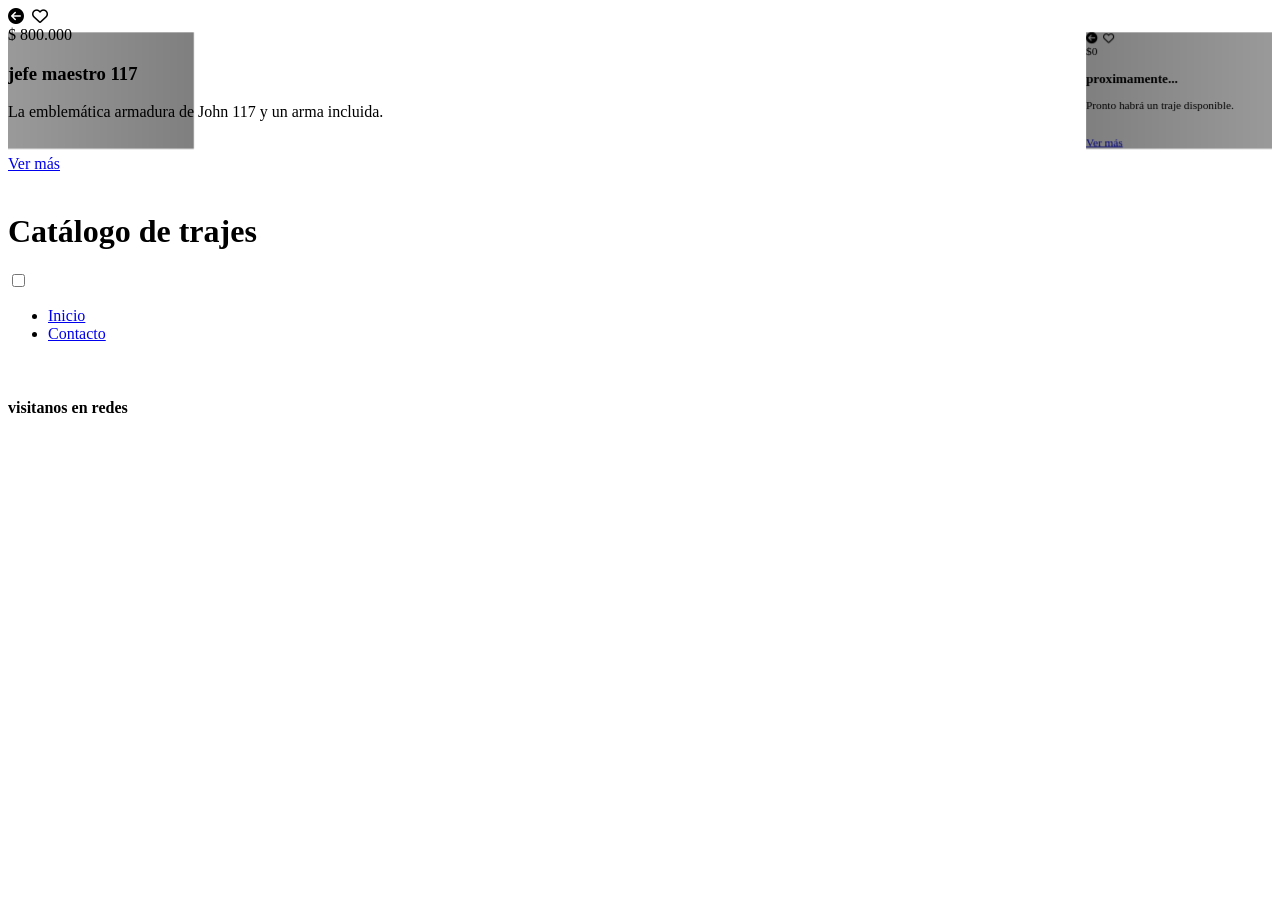
==== catalogo/index.html @ dab3fac3 "Add files via upload" ====
<!DOCTYPE html>
<html lang="en">
<head>
    <meta charset="UTF-8">
    <meta name="viewport" content="width=device-width, initial-scale=1.0">
    <title>Ims∆nity Catálogo</title>
    <link rel="icon" href="/catalogo/logocata.ico">
    <link rel="stylesheet" href="https://cdnjs.cloudflare.com/ajax/libs/font-awesome/6.7.2/css/all.min.css" integrity="sha512-Evv84Mr4kqVGRNSgIGL/F/aIDqQb7xQ2vcrdIwxfjThSH8CSR7PBEakCr51Ck+w+/U6swU2Im1vVX0SVk9ABhg==" crossorigin="anonymous" referrerpolicy="no-referrer" />
    <link
        rel="stylesheet"
        href="https://cdn.jsdelivr.net/npm/swiper@11/swiper-bundle.min.css"
        />
    <link rel="stylesheet" href="styles.css">
</head>
<body>
    <div class="swiper mySwiper">
        <div class="swiper-wrapper">
            <div class="swiper-slide">
                <div class="icons">
                    <i class="fa-solid fa-circle-arrow-left"></i>
                    <img src="images/logo.png" alt="">
                    <i class="fa-regular fa-heart"></i>
                </div>
                <div class="product-content">
                    <div class="product-txt">
                        <span>$ 800.000</span>
                        <h3>jefe maestro 117</h3>
                        <p>
                            La emblemática armadura de John 117 y un arma incluida.
                        </p>
                    </div>
                    <div class="product-img">
                        <img src="/catalogo/images/masterchiefimsanity.png" alt="">                       
                    </div>
                </div>
                <a href="/master chief/index.html" class="btn-1">Ver más</a>
            </div>
            <div class="swiper-slide">
                <div class="icons">
                    <i class="fa-solid fa-circle-arrow-left"></i>
                    <img src="images/logo.png" alt="">
                    <i class="fa-regular fa-heart"></i>
                </div>
                <div class="product-content">
                    <div class="product-txt">
                        <span>$0</span>
                        <h3>proximamente...</h3>
                        <p>
                            Pronto habrá un traje disponible.
                        </p>
                    </div>
                    <div class="product-img">
                        <img src="/catalogo/images/Personakeep.png" alt="">                       
                    </div>
                </div>
                <a href="#" class="btn-1">Ver más</a>
            </div>
            <div class="swiper-slide">
                <div class="icons">
                    <i class="fa-solid fa-circle-arrow-left"></i>
                    <img src="images/logo.png" alt="">
                    <i class="fa-regular fa-heart"></i>
                </div>
                <div class="product-content">
                    <div class="product-txt">
                        <span>$0</span>
                        <h3>proximamente...</h3>
                        <p>
                            Pronto habrá un traje disponible.
                        </p>
                    </div>
                    <div class="product-img">
                        <img src="/catalogo/images/Personakeep.png" alt="">                       
                    </div>
                </div>
                <a href="#" class="btn-1">Ver más</a>
            </div>

            <div class="swiper-slide">
                <div class="icons">
                    <i class="fa-solid fa-circle-arrow-left"></i>
                    <img src="images/logo.png" alt="">
                    <i class="fa-regular fa-heart"></i>
                </div>
                <div class="product-content">
                    <div class="product-txt">
                        <span>$0</span>
                        <h3>proximamente...</h3>
                        <p>
                            Pronto habrá un traje disponible.
                        </p>
                    </div>
                    <div class="product-img">
                        <img src="/catalogo/images/Personakeep.png" alt="">                       
                    </div>
                </div>
                <a href="#" class="btn-1">Ver más</a>
            </div>
            <div class="swiper-slide">
                <div class="icons">
                    <i class="fa-solid fa-circle-arrow-left"></i>
                    <img src="images/logo.png" alt="">
                    <i class="fa-regular fa-heart"></i>
                </div>
                <div class="product-content">
                    <div class="product-txt">
                        <span>$0</span>
                        <h3>proximamente...</h3>
                        <p>
                            Pronto habrá un traje disponible.
                        </p>
                    </div>
                    <div class="product-img">
                        <img src="/catalogo/images/Personakeep.png" alt="">                       
                    </div>
                </div>
                <a href="#" class="btn-1">Ver más</a>
            </div>
            <div class="swiper-slide">
                <div class="icons">
                    <i class="fa-solid fa-circle-arrow-left"></i>
                    <img src="images/logo.png" alt="">
                    <i class="fa-regular fa-heart"></i>
                </div>
                <div class="product-content">
                    <div class="product-txt">
                        <span>$0</span>
                        <h3>proximamente...</h3>
                        <p>
                            Pronto habrá un traje disponible.
                        </p>
                    </div>
                    <div class="product-img">
                        <img src="/catalogo/images/Personakeep.png" alt="">                       
                    </div>
                </div>
                <a href="#" class="btn-1">Ver más</a>
            </div>

            <div class="swiper-slide">
                <div class="icons">
                    <i class="fa-solid fa-circle-arrow-left"></i>
                    <img src="images/logo.png" alt="">
                    <i class="fa-regular fa-heart"></i>
                </div>
                <div class="product-content">
                    <div class="product-txt">
                        <span>$0</span>
                        <h3>proximamente...</h3>
                        <p>
                            Pronto habrá un traje disponible.
                        </p>
                    </div>
                    <div class="product-img">
                        <img src="/catalogo/images/Personakeep.png" alt="">                       
                    </div>
                </div>
                <a href="#" class="btn-1">Ver más</a>
            </div>
            <div class="swiper-slide">
                <div class="icons">
                    <i class="fa-solid fa-circle-arrow-left"></i>
                    <img src="images/logo.png" alt="">
                    <i class="fa-regular fa-heart"></i>
                </div>
                <div class="product-content">
                    <div class="product-txt">
                        <span>$0</span>
                        <h3>proximamente...</h3>
                        <p>
                            Pronto habrá un traje disponible.
                        </p>
                    </div>
                    <div class="product-img">
                        <img src="/catalogo/images/Personakeep.png" alt="">                       
                    </div>
                </div>
                <a href="#" class="btn-1">Ver más</a>
            </div>
            <div class="swiper-slide">
                <div class="icons">
                    <i class="fa-solid fa-circle-arrow-left"></i>
                    <img src="images/logo.png" alt="">
                    <i class="fa-regular fa-heart"></i>
                </div>
                <div class="product-content">
                    <div class="product-txt">
                        <span>$0</span>
                        <h3>proximamente...</h3>
                        <p>
                            Pronto habrá un traje disponible.
                        </p>
                    </div>
                    <div class="product-img">
                        <img src="/catalogo/images/Personakeep.png" alt="">                       
                    </div>
                </div>
                <a href="#" class="btn-1">Ver más</a>
            </div>          
        </div>

    </div>
    <script src="https://cdn.jsdelivr.net/npm/swiper@11/swiper-bundle.min.js"></script>
    <script>
        var swiper = new Swiper(".mySwiper", {
            effect:"coverflow",
            grabCursor:true,
            centeredSlides: true,
            slidesPerView: "auto",
            loop:true,
            coverflowEffect: {
                depth:500,
                modifer:1,
                slidesShadows:true,
                rotate:0,
                stretch:0
            }
        })
    </script>
    <header>
        <div class="menu container"> 
            <a href="/Inicio/index.html"><img src="images/logo.svg" class="logo" alt=""></a>
            <h1>
                Catálogo de trajes
            </h1>
            <input type="checkbox" id="menu">                     
            <label for="menu"><img src="images/menu.png" class="menu-icono" alt=""></label>            
            <nav class="navbar">
                <ul>
                    <li><a href="/Inicio/index.html">Inicio</a></li>
                    <li><a href="https://wa.me/573215073071" target="_blank">Contacto</a></li>               
                </ul>               
            </nav>          
        </div>
    </header>
    <footer class="footer container">
        <img class="logo-2" src="images/logo.svg" alt="">

       
        <div class="links">
            <h4>visitanos en redes</h4>
            <div class="socials">               
                    <a href="https://www.facebook.com/share/1AgcEtSWk4/" target="_blank">
                    <div class="social">
                        <img src="images/s1.svg" alt="">
                    </div>
                </a>
                <a href="https://wa.me/573215073071" target="_blank">
                    <div class="social">
                        <img src="images/s2.svg" alt="">
                    </div>
                </a>
                <a href="https://www.instagram.com/renesaurio69?igsh=amR6ZTNyeWZxZjRl" target="_blank">
                    <div class="social">
                        <img src="images/s3.svg" alt="">
                    </div>
                </a>                              
            </div>           
        </div>

    </footer> 
</body>
</html>
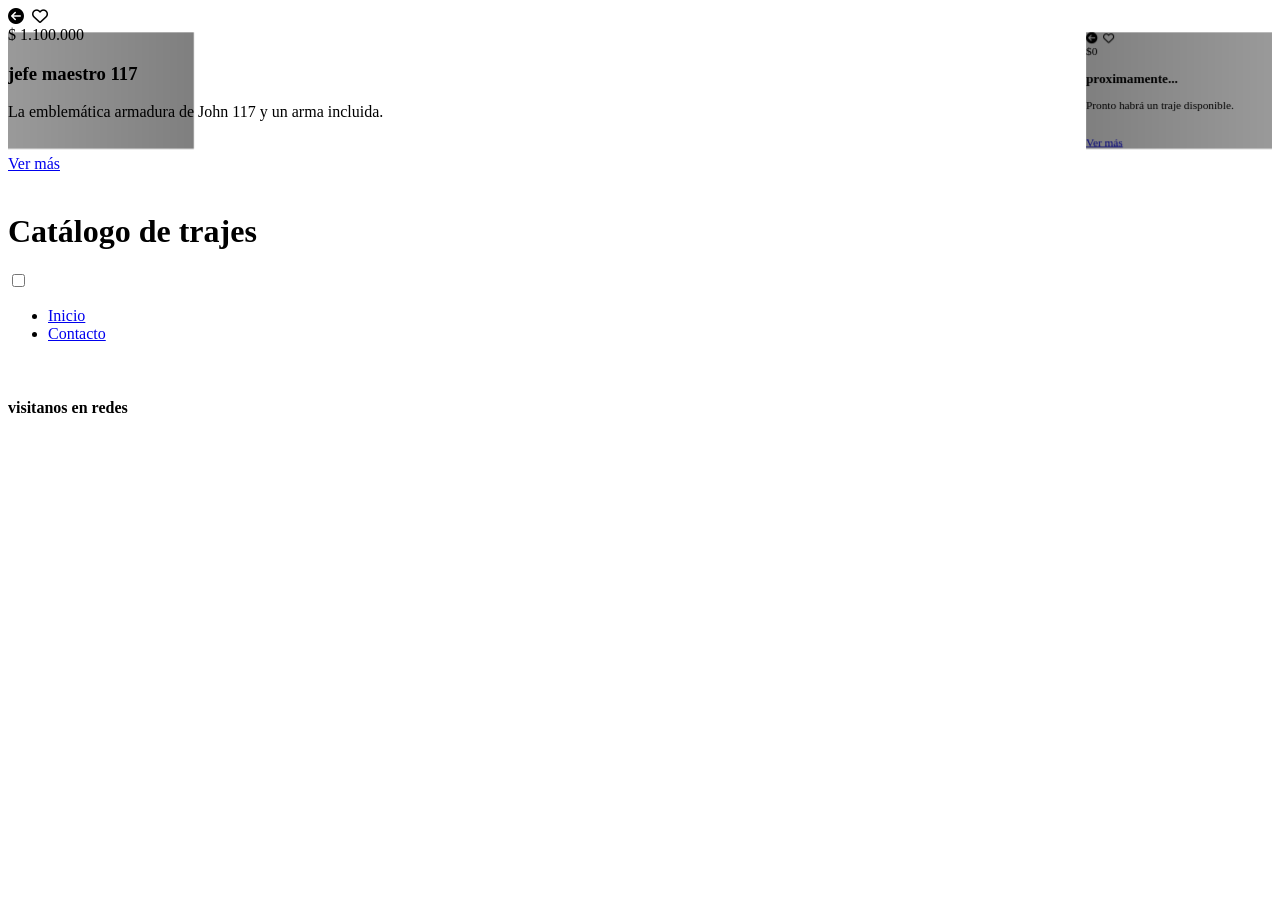
==== commit 6b384bd1: "Add files via upload" ====
--- a/catalogo/index.html
+++ b/catalogo/index.html
@@ -4,7 +4,7 @@
     <meta charset="UTF-8">
     <meta name="viewport" content="width=device-width, initial-scale=1.0">
     <title>Ims∆nity Catálogo</title>
-    <link rel="icon" href="/catalogo/logocata.ico">
+    <link rel="icon" href="/imsanitytrajes/catalogo/logocata.ico">
     <link rel="stylesheet" href="https://cdnjs.cloudflare.com/ajax/libs/font-awesome/6.7.2/css/all.min.css" integrity="sha512-Evv84Mr4kqVGRNSgIGL/F/aIDqQb7xQ2vcrdIwxfjThSH8CSR7PBEakCr51Ck+w+/U6swU2Im1vVX0SVk9ABhg==" crossorigin="anonymous" referrerpolicy="no-referrer" />
     <link
         rel="stylesheet"
@@ -23,176 +23,176 @@
                 </div>
                 <div class="product-content">
                     <div class="product-txt">
-                        <span>$ 800.000</span>
+                        <span>$ 1.100.000</span>
                         <h3>jefe maestro 117</h3>
                         <p>
                             La emblemática armadura de John 117 y un arma incluida.
                         </p>
                     </div>
                     <div class="product-img">
-                        <img src="/catalogo/images/masterchiefimsanity.png" alt="">                       
-                    </div>
-                </div>
-                <a href="/master chief/index.html" class="btn-1">Ver más</a>
-            </div>
-            <div class="swiper-slide">
-                <div class="icons">
-                    <i class="fa-solid fa-circle-arrow-left"></i>
-                    <img src="images/logo.png" alt="">
-                    <i class="fa-regular fa-heart"></i>
-                </div>
-                <div class="product-content">
-                    <div class="product-txt">
-                        <span>$0</span>
-                        <h3>proximamente...</h3>
-                        <p>
-                            Pronto habrá un traje disponible.
-                        </p>
-                    </div>
-                    <div class="product-img">
-                        <img src="/catalogo/images/Personakeep.png" alt="">                       
-                    </div>
-                </div>
-                <a href="#" class="btn-1">Ver más</a>
-            </div>
-            <div class="swiper-slide">
-                <div class="icons">
-                    <i class="fa-solid fa-circle-arrow-left"></i>
-                    <img src="images/logo.png" alt="">
-                    <i class="fa-regular fa-heart"></i>
-                </div>
-                <div class="product-content">
-                    <div class="product-txt">
-                        <span>$0</span>
-                        <h3>proximamente...</h3>
-                        <p>
-                            Pronto habrá un traje disponible.
-                        </p>
-                    </div>
-                    <div class="product-img">
-                        <img src="/catalogo/images/Personakeep.png" alt="">                       
-                    </div>
-                </div>
-                <a href="#" class="btn-1">Ver más</a>
-            </div>
-
-            <div class="swiper-slide">
-                <div class="icons">
-                    <i class="fa-solid fa-circle-arrow-left"></i>
-                    <img src="images/logo.png" alt="">
-                    <i class="fa-regular fa-heart"></i>
-                </div>
-                <div class="product-content">
-                    <div class="product-txt">
-                        <span>$0</span>
-                        <h3>proximamente...</h3>
-                        <p>
-                            Pronto habrá un traje disponible.
-                        </p>
-                    </div>
-                    <div class="product-img">
-                        <img src="/catalogo/images/Personakeep.png" alt="">                       
-                    </div>
-                </div>
-                <a href="#" class="btn-1">Ver más</a>
-            </div>
-            <div class="swiper-slide">
-                <div class="icons">
-                    <i class="fa-solid fa-circle-arrow-left"></i>
-                    <img src="images/logo.png" alt="">
-                    <i class="fa-regular fa-heart"></i>
-                </div>
-                <div class="product-content">
-                    <div class="product-txt">
-                        <span>$0</span>
-                        <h3>proximamente...</h3>
-                        <p>
-                            Pronto habrá un traje disponible.
-                        </p>
-                    </div>
-                    <div class="product-img">
-                        <img src="/catalogo/images/Personakeep.png" alt="">                       
-                    </div>
-                </div>
-                <a href="#" class="btn-1">Ver más</a>
-            </div>
-            <div class="swiper-slide">
-                <div class="icons">
-                    <i class="fa-solid fa-circle-arrow-left"></i>
-                    <img src="images/logo.png" alt="">
-                    <i class="fa-regular fa-heart"></i>
-                </div>
-                <div class="product-content">
-                    <div class="product-txt">
-                        <span>$0</span>
-                        <h3>proximamente...</h3>
-                        <p>
-                            Pronto habrá un traje disponible.
-                        </p>
-                    </div>
-                    <div class="product-img">
-                        <img src="/catalogo/images/Personakeep.png" alt="">                       
-                    </div>
-                </div>
-                <a href="#" class="btn-1">Ver más</a>
-            </div>
-
-            <div class="swiper-slide">
-                <div class="icons">
-                    <i class="fa-solid fa-circle-arrow-left"></i>
-                    <img src="images/logo.png" alt="">
-                    <i class="fa-regular fa-heart"></i>
-                </div>
-                <div class="product-content">
-                    <div class="product-txt">
-                        <span>$0</span>
-                        <h3>proximamente...</h3>
-                        <p>
-                            Pronto habrá un traje disponible.
-                        </p>
-                    </div>
-                    <div class="product-img">
-                        <img src="/catalogo/images/Personakeep.png" alt="">                       
-                    </div>
-                </div>
-                <a href="#" class="btn-1">Ver más</a>
-            </div>
-            <div class="swiper-slide">
-                <div class="icons">
-                    <i class="fa-solid fa-circle-arrow-left"></i>
-                    <img src="images/logo.png" alt="">
-                    <i class="fa-regular fa-heart"></i>
-                </div>
-                <div class="product-content">
-                    <div class="product-txt">
-                        <span>$0</span>
-                        <h3>proximamente...</h3>
-                        <p>
-                            Pronto habrá un traje disponible.
-                        </p>
-                    </div>
-                    <div class="product-img">
-                        <img src="/catalogo/images/Personakeep.png" alt="">                       
-                    </div>
-                </div>
-                <a href="#" class="btn-1">Ver más</a>
-            </div>
-            <div class="swiper-slide">
-                <div class="icons">
-                    <i class="fa-solid fa-circle-arrow-left"></i>
-                    <img src="images/logo.png" alt="">
-                    <i class="fa-regular fa-heart"></i>
-                </div>
-                <div class="product-content">
-                    <div class="product-txt">
-                        <span>$0</span>
-                        <h3>proximamente...</h3>
-                        <p>
-                            Pronto habrá un traje disponible.
-                        </p>
-                    </div>
-                    <div class="product-img">
-                        <img src="/catalogo/images/Personakeep.png" alt="">                       
+                        <img src="/imsanitytrajes/catalogo/images/masterchiefimsanity.png" alt="">                       
+                    </div>
+                </div>
+                <a href="/imsanitytrajes/master chief/index.html" class="btn-1">Ver más</a>
+            </div>
+            <div class="swiper-slide">
+                <div class="icons">
+                    <i class="fa-solid fa-circle-arrow-left"></i>
+                    <img src="images/logo.png" alt="">
+                    <i class="fa-regular fa-heart"></i>
+                </div>
+                <div class="product-content">
+                    <div class="product-txt">
+                        <span>$0</span>
+                        <h3>proximamente...</h3>
+                        <p>
+                            Pronto habrá un traje disponible.
+                        </p>
+                    </div>
+                    <div class="product-img">
+                        <img src="/imsanitytrajes/catalogo/images/Personakeep.png" alt="">                       
+                    </div>
+                </div>
+                <a href="#" class="btn-1">Ver más</a>
+            </div>
+            <div class="swiper-slide">
+                <div class="icons">
+                    <i class="fa-solid fa-circle-arrow-left"></i>
+                    <img src="images/logo.png" alt="">
+                    <i class="fa-regular fa-heart"></i>
+                </div>
+                <div class="product-content">
+                    <div class="product-txt">
+                        <span>$0</span>
+                        <h3>proximamente...</h3>
+                        <p>
+                            Pronto habrá un traje disponible.
+                        </p>
+                    </div>
+                    <div class="product-img">
+                        <img src="/imsanitytrajes/catalogo/images/Personakeep.png" alt="">                       
+                    </div>
+                </div>
+                <a href="#" class="btn-1">Ver más</a>
+            </div>
+
+            <div class="swiper-slide">
+                <div class="icons">
+                    <i class="fa-solid fa-circle-arrow-left"></i>
+                    <img src="images/logo.png" alt="">
+                    <i class="fa-regular fa-heart"></i>
+                </div>
+                <div class="product-content">
+                    <div class="product-txt">
+                        <span>$0</span>
+                        <h3>proximamente...</h3>
+                        <p>
+                            Pronto habrá un traje disponible.
+                        </p>
+                    </div>
+                    <div class="product-img">
+                        <img src="/imsanitytrajes/catalogo/images/Personakeep.png" alt="">                       
+                    </div>
+                </div>
+                <a href="#" class="btn-1">Ver más</a>
+            </div>
+            <div class="swiper-slide">
+                <div class="icons">
+                    <i class="fa-solid fa-circle-arrow-left"></i>
+                    <img src="images/logo.png" alt="">
+                    <i class="fa-regular fa-heart"></i>
+                </div>
+                <div class="product-content">
+                    <div class="product-txt">
+                        <span>$0</span>
+                        <h3>proximamente...</h3>
+                        <p>
+                            Pronto habrá un traje disponible.
+                        </p>
+                    </div>
+                    <div class="product-img">
+                        <img src="/imsanitytrajes/catalogo/images/Personakeep.png" alt="">                       
+                    </div>
+                </div>
+                <a href="#" class="btn-1">Ver más</a>
+            </div>
+            <div class="swiper-slide">
+                <div class="icons">
+                    <i class="fa-solid fa-circle-arrow-left"></i>
+                    <img src="images/logo.png" alt="">
+                    <i class="fa-regular fa-heart"></i>
+                </div>
+                <div class="product-content">
+                    <div class="product-txt">
+                        <span>$0</span>
+                        <h3>proximamente...</h3>
+                        <p>
+                            Pronto habrá un traje disponible.
+                        </p>
+                    </div>
+                    <div class="product-img">
+                        <img src="/imsanitytrajes/catalogo/images/Personakeep.png" alt="">                       
+                    </div>
+                </div>
+                <a href="#" class="btn-1">Ver más</a>
+            </div>
+
+            <div class="swiper-slide">
+                <div class="icons">
+                    <i class="fa-solid fa-circle-arrow-left"></i>
+                    <img src="images/logo.png" alt="">
+                    <i class="fa-regular fa-heart"></i>
+                </div>
+                <div class="product-content">
+                    <div class="product-txt">
+                        <span>$0</span>
+                        <h3>proximamente...</h3>
+                        <p>
+                            Pronto habrá un traje disponible.
+                        </p>
+                    </div>
+                    <div class="product-img">
+                        <img src="/imsanitytrajes/catalogo/images/Personakeep.png" alt="">                       
+                    </div>
+                </div>
+                <a href="#" class="btn-1">Ver más</a>
+            </div>
+            <div class="swiper-slide">
+                <div class="icons">
+                    <i class="fa-solid fa-circle-arrow-left"></i>
+                    <img src="images/logo.png" alt="">
+                    <i class="fa-regular fa-heart"></i>
+                </div>
+                <div class="product-content">
+                    <div class="product-txt">
+                        <span>$0</span>
+                        <h3>proximamente...</h3>
+                        <p>
+                            Pronto habrá un traje disponible.
+                        </p>
+                    </div>
+                    <div class="product-img">
+                        <img src="/imsanitytrajes/catalogo/images/Personakeep.png" alt="">                       
+                    </div>
+                </div>
+                <a href="#" class="btn-1">Ver más</a>
+            </div>
+            <div class="swiper-slide">
+                <div class="icons">
+                    <i class="fa-solid fa-circle-arrow-left"></i>
+                    <img src="images/logo.png" alt="">
+                    <i class="fa-regular fa-heart"></i>
+                </div>
+                <div class="product-content">
+                    <div class="product-txt">
+                        <span>$0</span>
+                        <h3>proximamente...</h3>
+                        <p>
+                            Pronto habrá un traje disponible.
+                        </p>
+                    </div>
+                    <div class="product-img">
+                        <img src="/imsanitytrajes/catalogo/images/Personakeep.png" alt="">                       
                     </div>
                 </div>
                 <a href="#" class="btn-1">Ver más</a>
@@ -219,7 +219,7 @@
     </script>
     <header>
         <div class="menu container"> 
-            <a href="/Inicio/index.html"><img src="images/logo.svg" class="logo" alt=""></a>
+            <a href="/imsanitytrajes/index.html"><img src="images/logo.svg" class="logo" alt=""></a>
             <h1>
                 Catálogo de trajes
             </h1>
@@ -227,7 +227,7 @@
             <label for="menu"><img src="images/menu.png" class="menu-icono" alt=""></label>            
             <nav class="navbar">
                 <ul>
-                    <li><a href="/Inicio/index.html">Inicio</a></li>
+                    <li><a href="/imsanitytrajes/index.html">Inicio</a></li>
                     <li><a href="https://wa.me/573215073071" target="_blank">Contacto</a></li>               
                 </ul>               
             </nav>          
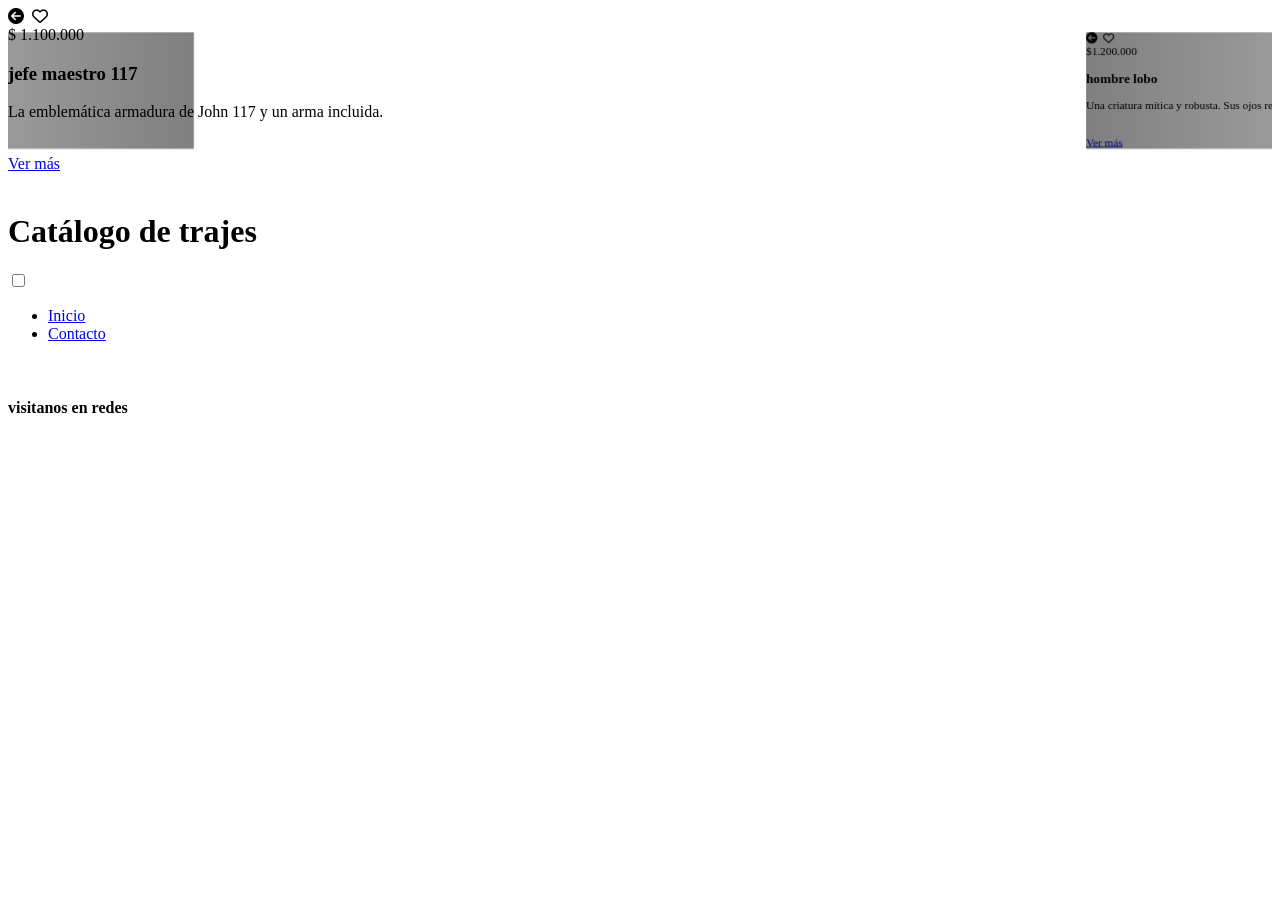
==== commit d5b615a2: "Add files via upload" ====
--- a/catalogo/index.html
+++ b/catalogo/index.html
@@ -43,17 +43,17 @@
                 </div>
                 <div class="product-content">
                     <div class="product-txt">
-                        <span>$0</span>
-                        <h3>proximamente...</h3>
-                        <p>
-                            Pronto habrá un traje disponible.
-                        </p>
-                    </div>
-                    <div class="product-img">
-                        <img src="/imsanitytrajes/catalogo/images/Personakeep.png" alt="">                       
-                    </div>
-                </div>
-                <a href="#" class="btn-1">Ver más</a>
+                        <span>$1.200.000</span>
+                        <h3>hombre lobo</h3>
+                        <p>
+                            Una criatura mítica y robusta. Sus ojos resplandecen en la oscuridad.
+                        </p>
+                    </div>
+                    <div class="product-img">
+                        <img src="/imsanitytrajes/catalogo/images/werewolfimsanity.png" alt="">                       
+                    </div>
+                </div>
+                <a href="/imsanitytrajes/hombre lobo/index.html" class="btn-1">Ver más</a>
             </div>
             <div class="swiper-slide">
                 <div class="icons">
